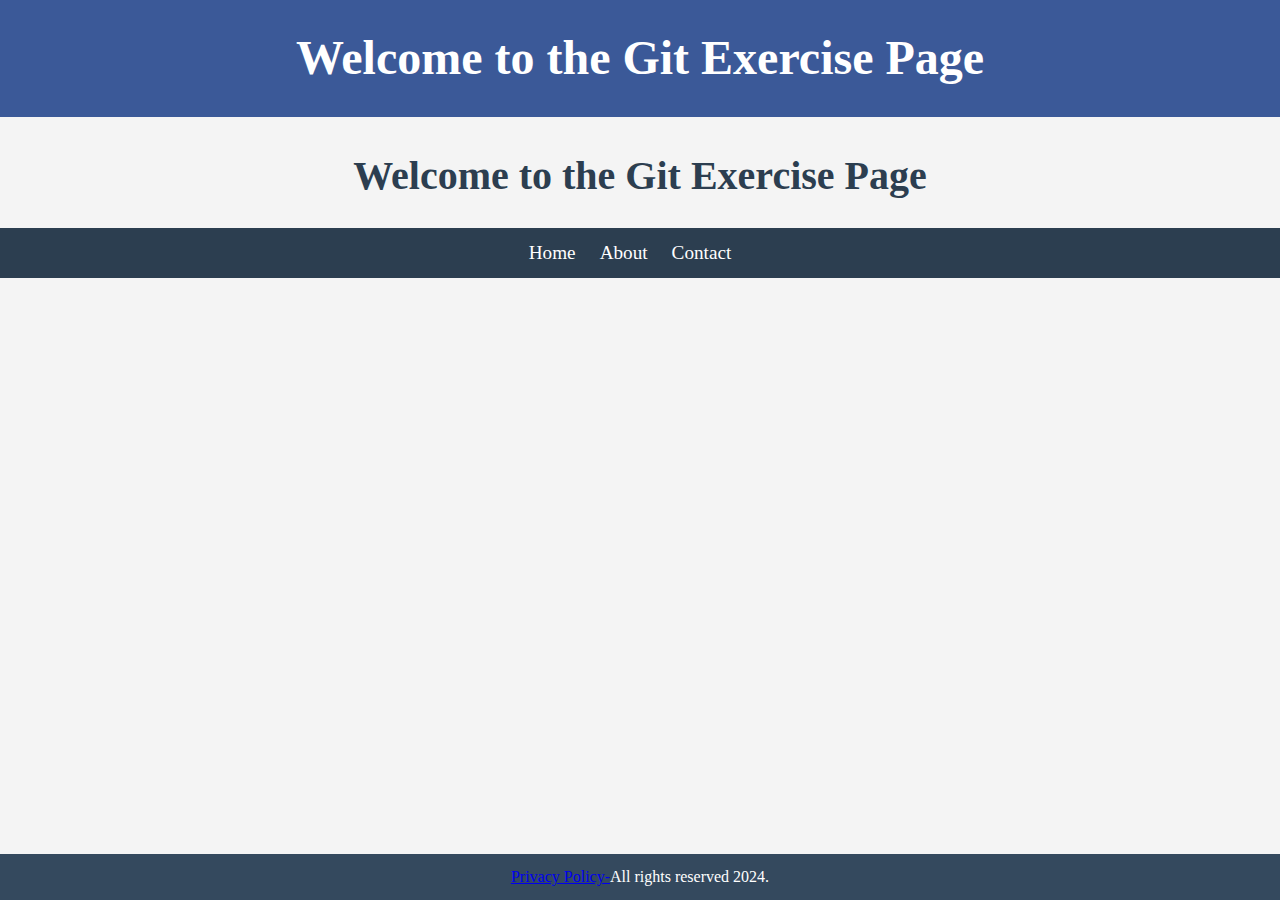
==== index.html @ 113f5627 "Merge 283796cefd68faf86e20c1dad876e534675697fc into a406f6800ece000d6e20d1cbfa109b80aef1f0fe" ====
<!doctype html>
<html lang="en">
<head>
    <meta charset="UTF-8">
    <meta name="viewport"
          content="width=device-width, user-scalable=no, initial-scale=1.0, maximum-scale=1.0, minimum-scale=1.0">
    <meta http-equiv="X-UA-Compatible" content="ie=edge">
    <link rel="stylesheet" href="style.css">
    <title>Git Branching Exercise</title>
</head>
<body>
<header>
    <h1>Welcome to the Git Exercise Page</h1>
</header>
<h1>Welcome to the Git Exercise Page</h1>
<nav>
    <ul>
        <li><a href="#">Home</a></li>
        <li><a href="about.html">About</a></li>
        <li><a href="#">Contact</a></li>
    </ul>
</nav>
<footer>
    <p><a href="#">Privacy Policy-</a>All rights reserved 2024.</p>
</footer>
</body>
</html>
---- style.css ----
/* Global Styles */
body {
    font-family: Georgia, serif;
    line-height: 1.6;
    margin: 0;
    padding: 0;
    background-color: #f4f4f4;
    color: #333;
}

h1 {
    font-size: 2.5rem;
    color: #2c3e50;
    text-align: center;
    margin-bottom: 20px;
}

/* Header Styles */
header {
    background-color: #3b5998;
    color: white;
    padding: 20px;
    text-align: center;
}

header h1 {
    margin: 0;
    font-size: 3rem;
    color: white;
}

/* Navigation Styles */
nav {
    background-color: #2c3e50;
    padding: 10px 0;
    text-align: center;
}

nav ul {
    list-style-type: none;
    padding: 0;
    margin: 0;
}

nav ul li {
    display: inline;
    margin-right: 20px;
}

nav ul li a {
    color: white;
    text-decoration: none;
    font-size: 1.2rem;
    transition: color 0.3s ease;
}

nav ul li a:hover {
    color: #f39c12;
}

/* Footer Styles */
footer {
    background-color: #34495e;
    color: white;
    text-align: center;
    padding: 10px 0;
    position: fixed;
    bottom: 0;
    width: 100%;
}

footer p {
    margin: 0;
    font-size: 1rem;
}
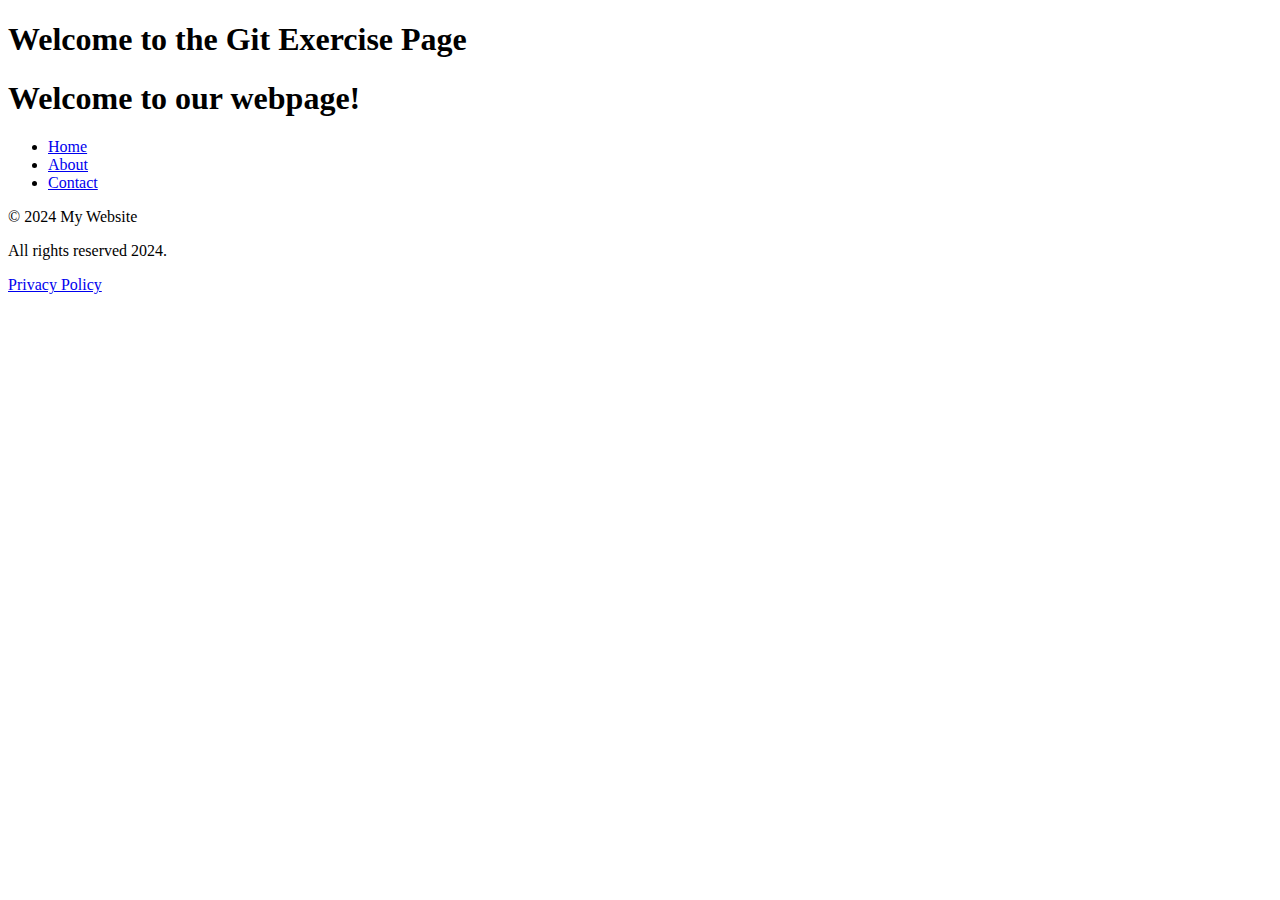
==== commit a360a76a: "Something" ====
--- a/index.html
+++ b/index.html
@@ -5,23 +5,24 @@
     <meta name="viewport"
           content="width=device-width, user-scalable=no, initial-scale=1.0, maximum-scale=1.0, minimum-scale=1.0">
     <meta http-equiv="X-UA-Compatible" content="ie=edge">
-    <link rel="stylesheet" href="style.css">
-    <title>Git Branching Exercise</title>
-</head>
+    <link rel="stylesheet" href="about.html">
+    <title>Updated Title - Git Exercise</title></head>
 <body>
 <header>
     <h1>Welcome to the Git Exercise Page</h1>
 </header>
-<h1>Welcome to the Git Exercise Page</h1>
+<h1>Welcome to our webpage!</h1>
 <nav>
     <ul>
         <li><a href="#">Home</a></li>
-        <li><a href="about.html">About</a></li>
+        <li><a href="#">About</a></li>
         <li><a href="#">Contact</a></li>
     </ul>
 </nav>
 <footer>
-    <p><a href="#">Privacy Policy-</a>All rights reserved 2024.</p>
+    <p>&copy; 2024 My Website</p>
+    <p>All rights reserved 2024.</p>
+    <p><a href="#">Privacy Policy</a></p>
 </footer>
 </body>
 </html>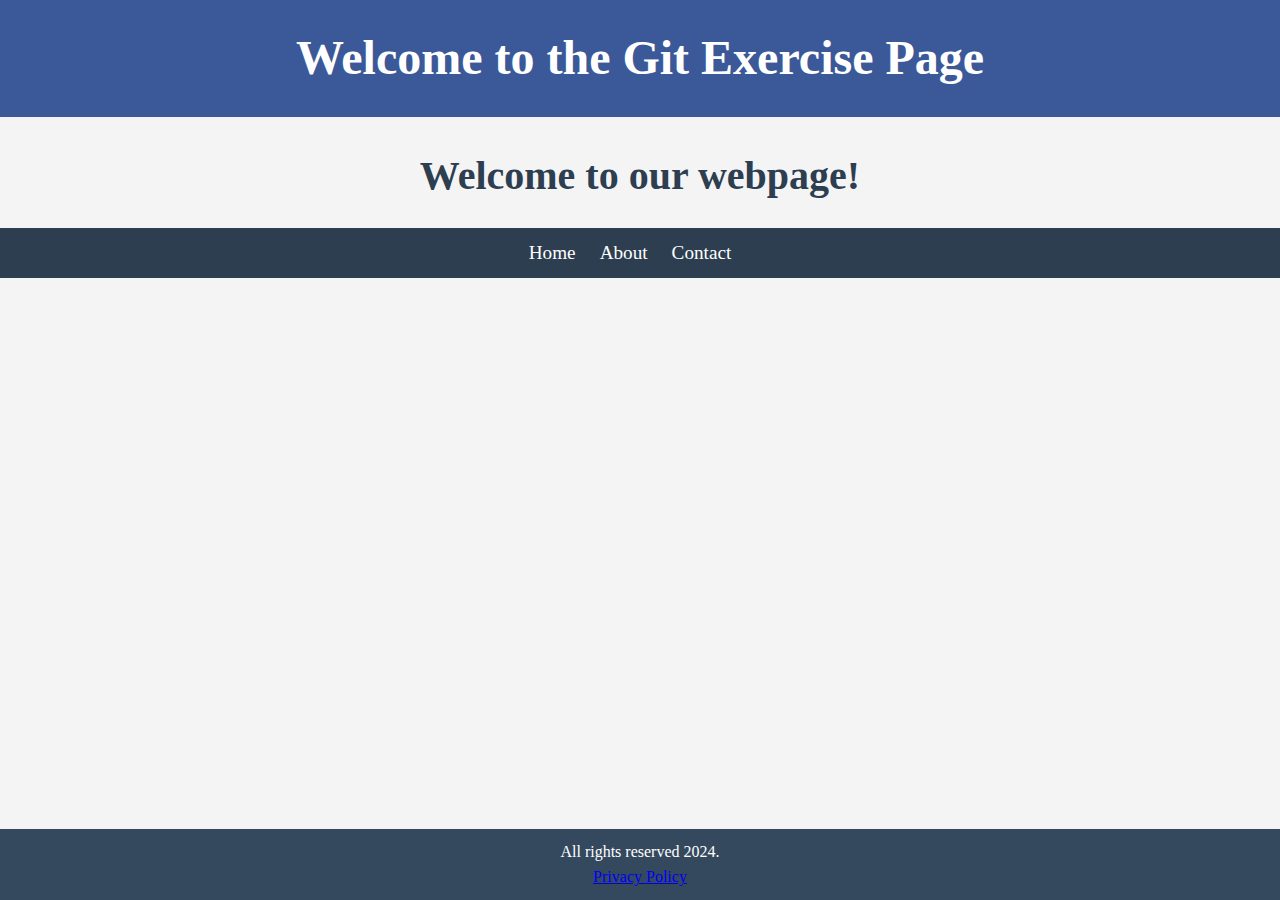
==== commit 27bc2c00: "neznam" ====
--- a/index.html
+++ b/index.html
@@ -5,8 +5,9 @@
     <meta name="viewport"
           content="width=device-width, user-scalable=no, initial-scale=1.0, maximum-scale=1.0, minimum-scale=1.0">
     <meta http-equiv="X-UA-Compatible" content="ie=edge">
-    <link rel="stylesheet" href="about.html">
-    <title>Updated Title - Git Exercise</title></head>
+    <link rel="stylesheet" href="style.css">
+    <title>Updated Title - Git Exercise</title>
+</head>
 <body>
 <header>
     <h1>Welcome to the Git Exercise Page</h1>
@@ -15,12 +16,11 @@
 <nav>
     <ul>
         <li><a href="#">Home</a></li>
-        <li><a href="#">About</a></li>
+        <li><a href="about.html">About</a></li>
         <li><a href="#">Contact</a></li>
     </ul>
 </nav>
 <footer>
-    <p>&copy; 2024 My Website</p>
     <p>All rights reserved 2024.</p>
     <p><a href="#">Privacy Policy</a></p>
 </footer>
--- a/style.css
+++ b/style.css
@@ -0,0 +1,79 @@
+/* Global Styles */
+body {
+    font-family: Arial, sans-serif;
+    line-height: 1.6;
+    margin: 0;
+    padding: 0;
+    background-color: #f4f4f4;
+    color: #333;
+    font-family: Georgia, 'Times New Roman', Times, serif
+}
+
+h1 {
+    font-size: 2.5rem;
+    color: #2c3e50;
+    text-align: center;
+    margin-bottom: 20px;
+}
+
+/* Header Styles */
+header {
+    background-color: #34495e;
+    color: white;
+    padding: 20px;
+    text-align: center;
+}
+
+header h1 {
+    margin: 0;
+    font-size: 3rem;
+    color: white;
+}
+
+/* Navigation Styles */
+nav {
+    background-color: #2c3e50;
+    padding: 10px 0;
+    text-align: center;
+}
+
+nav ul {
+    list-style-type: none;
+    padding: 0;
+    margin: 0;
+}
+
+nav ul li {
+    display: inline;
+    margin-right: 20px;
+}
+
+nav ul li a {
+    color: white;
+    text-decoration: none;
+    font-size: 1.2rem;
+    transition: color 0.3s ease;
+}
+
+nav ul li a:hover {
+    color: #f39c12;
+}
+
+/* Footer Styles */
+footer {
+    background-color: #34495e;
+    color: white;
+    text-align: center;
+    padding: 10px 0;
+    position: fixed;
+    bottom: 0;
+    width: 100%;
+}
+
+footer p {
+    margin: 0;
+    font-size: 1rem;
+}
+header {
+    background-color: #3b5998;
+}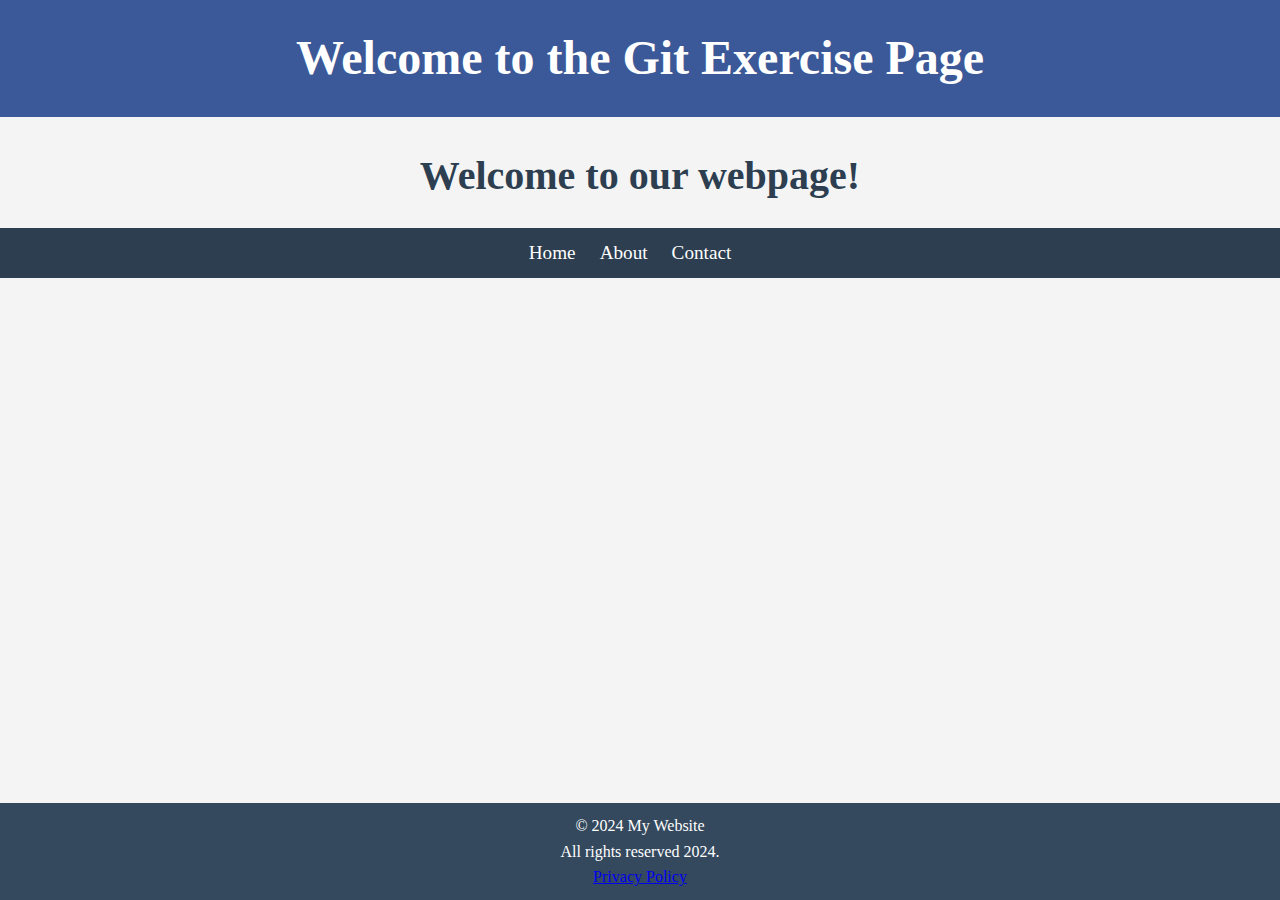
==== commit 5ff16636: "new font" ====
--- a/index.html
+++ b/index.html
@@ -6,7 +6,8 @@
           content="width=device-width, user-scalable=no, initial-scale=1.0, maximum-scale=1.0, minimum-scale=1.0">
     <meta http-equiv="X-UA-Compatible" content="ie=edge">
     <link rel="stylesheet" href="style.css">
-    <title>Updated Title - Git Exercise</title>
+    <link rel="about" href="about.html">
+    <title>Updated- Git Branching Exercise</title>
 </head>
 <body>
 <header>
@@ -16,11 +17,12 @@
 <nav>
     <ul>
         <li><a href="#">Home</a></li>
-        <li><a href="about.html">About</a></li>
+        <li><a href="#">About</a></li>
         <li><a href="#">Contact</a></li>
     </ul>
 </nav>
 <footer>
+    <p>&copy; 2024 My Website</p>
     <p>All rights reserved 2024.</p>
     <p><a href="#">Privacy Policy</a></p>
 </footer>
--- a/style.css
+++ b/style.css
@@ -1,12 +1,11 @@
 /* Global Styles */
 body {
-    font-family: Arial, sans-serif;
+    font-family: Georgia, serif;
     line-height: 1.6;
     margin: 0;
     padding: 0;
     background-color: #f4f4f4;
     color: #333;
-    font-family: Georgia, 'Times New Roman', Times, serif
 }
 
 h1 {
@@ -18,7 +17,7 @@
 
 /* Header Styles */
 header {
-    background-color: #34495e;
+    background-color:  #3b5998;
     color: white;
     padding: 20px;
     text-align: center;
@@ -74,6 +73,3 @@
     margin: 0;
     font-size: 1rem;
 }
-header {
-    background-color: #3b5998;
-}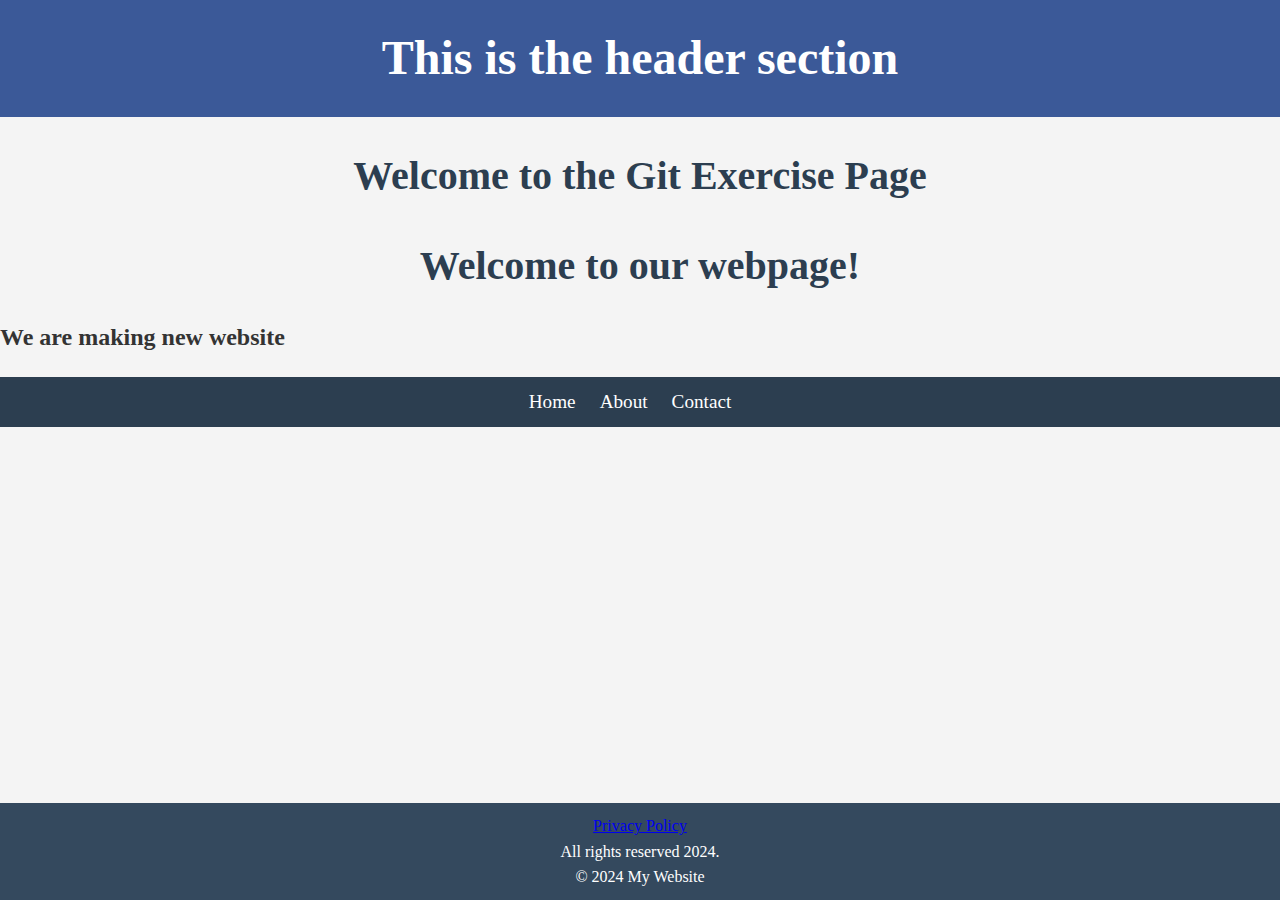
==== commit 2755f7cb: "Merge 1c550aead266d7ad1d685eca55de05ebef0adb4e into a406f6800ece000d6e20d1cbfa109b80aef1f0fe" ====
--- a/index.html
+++ b/index.html
@@ -6,25 +6,26 @@
           content="width=device-width, user-scalable=no, initial-scale=1.0, maximum-scale=1.0, minimum-scale=1.0">
     <meta http-equiv="X-UA-Compatible" content="ie=edge">
     <link rel="stylesheet" href="style.css">
-    <link rel="about" href="about.html">
-    <title>Updated- Git Branching Exercise</title>
+    <title>Updated Title - Git Exercise</title>
 </head>
 <body>
 <header>
-    <h1>Welcome to the Git Exercise Page</h1>
+    <h1>This is the header section</h1>
 </header>
+<h1>Welcome to the Git Exercise Page</h1>
 <h1>Welcome to our webpage!</h1>
+<h2>We are making new website</h2>
 <nav>
     <ul>
         <li><a href="#">Home</a></li>
-        <li><a href="#">About</a></li>
+        <li><a href="./about.html">About</a></li>
         <li><a href="#">Contact</a></li>
     </ul>
 </nav>
 <footer>
+    <p><a href="#">Privacy Policy</a></p>
+    <p>All rights reserved 2024.</p>
     <p>&copy; 2024 My Website</p>
-    <p>All rights reserved 2024.</p>
-    <p><a href="#">Privacy Policy</a></p>
 </footer>
 </body>
 </html>--- a/style.css
+++ b/style.css
@@ -17,7 +17,7 @@
 
 /* Header Styles */
 header {
-    background-color:  #3b5998;
+    background-color: #3b5998;
     color: white;
     padding: 20px;
     text-align: center;
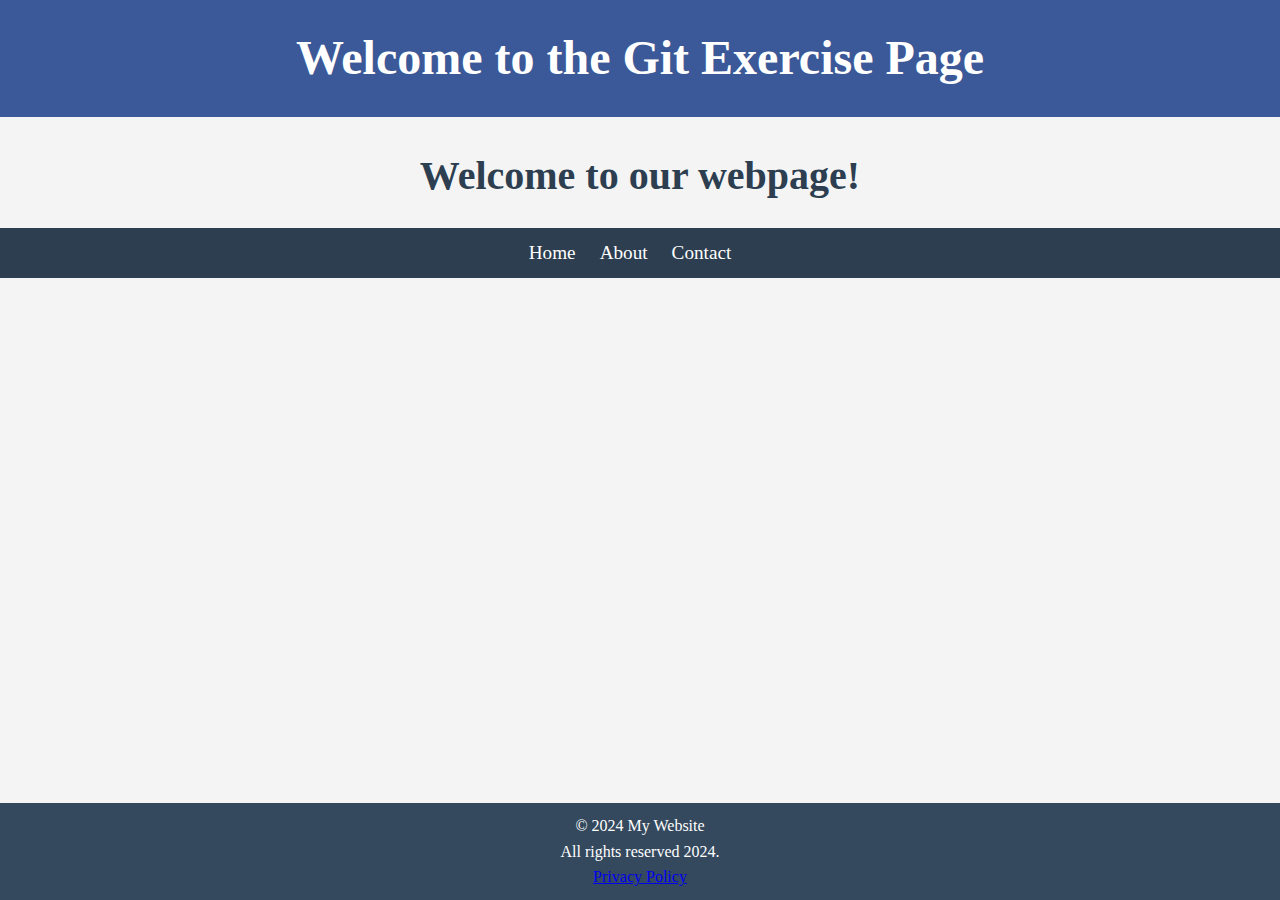
==== commit 8e1e6403: "Merge 5ff166366d7e4803967c509a4a1afac90f83ecbe into a406f6800ece000d6e20d1cbfa109b80aef1f0fe" ====
--- a/index.html
+++ b/index.html
@@ -6,26 +6,25 @@
           content="width=device-width, user-scalable=no, initial-scale=1.0, maximum-scale=1.0, minimum-scale=1.0">
     <meta http-equiv="X-UA-Compatible" content="ie=edge">
     <link rel="stylesheet" href="style.css">
-    <title>Updated Title - Git Exercise</title>
+    <link rel="about" href="about.html">
+    <title>Updated- Git Branching Exercise</title>
 </head>
 <body>
 <header>
-    <h1>This is the header section</h1>
+    <h1>Welcome to the Git Exercise Page</h1>
 </header>
-<h1>Welcome to the Git Exercise Page</h1>
 <h1>Welcome to our webpage!</h1>
-<h2>We are making new website</h2>
 <nav>
     <ul>
         <li><a href="#">Home</a></li>
-        <li><a href="./about.html">About</a></li>
+        <li><a href="#">About</a></li>
         <li><a href="#">Contact</a></li>
     </ul>
 </nav>
 <footer>
+    <p>&copy; 2024 My Website</p>
+    <p>All rights reserved 2024.</p>
     <p><a href="#">Privacy Policy</a></p>
-    <p>All rights reserved 2024.</p>
-    <p>&copy; 2024 My Website</p>
 </footer>
 </body>
 </html>--- a/style.css
+++ b/style.css
@@ -17,7 +17,7 @@
 
 /* Header Styles */
 header {
-    background-color: #3b5998;
+    background-color:  #3b5998;
     color: white;
     padding: 20px;
     text-align: center;
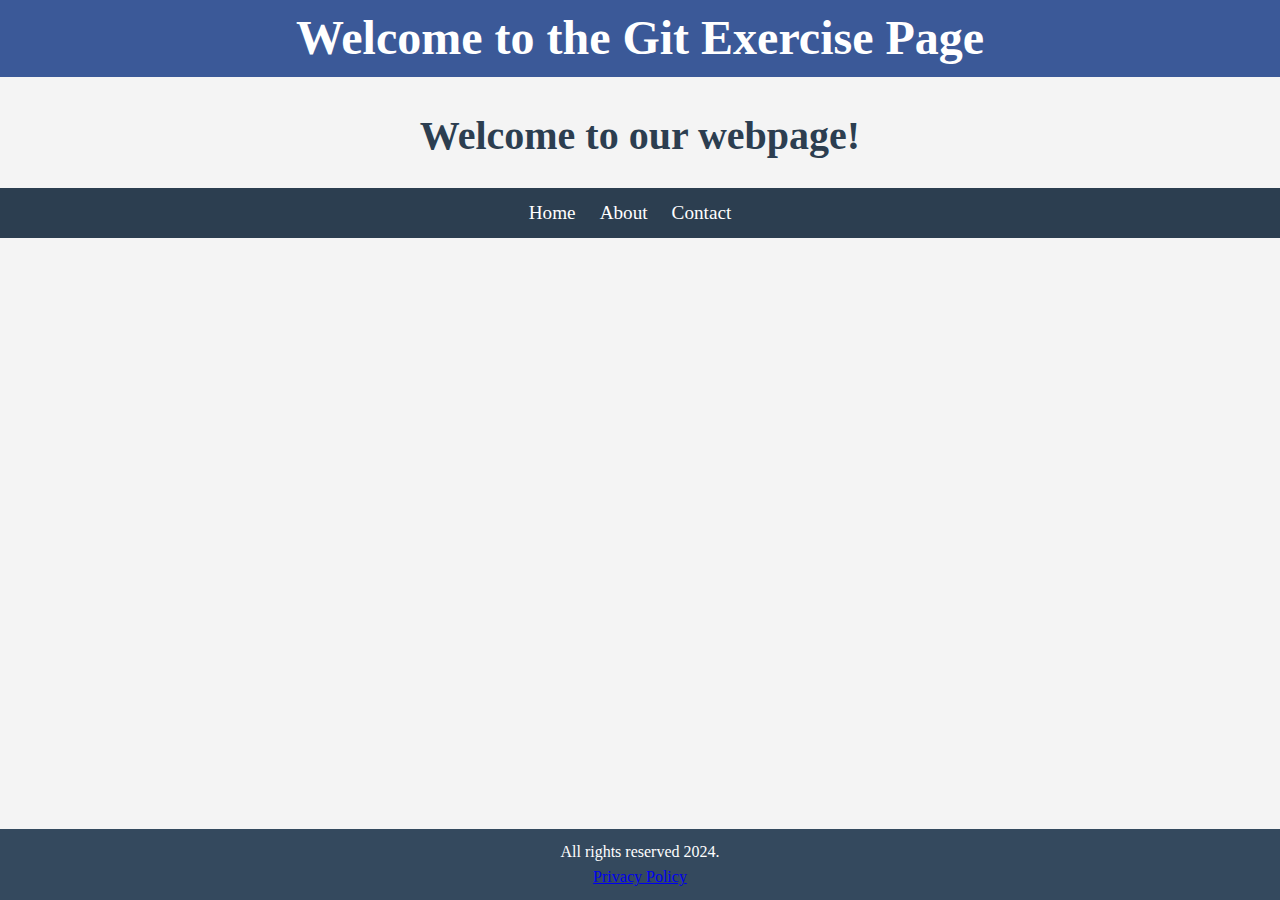
==== commit d85ef886: "Merge c228cbabb8037801ff86f7aa996db33fb0006c9f into a406f6800ece000d6e20d1cbfa109b80aef1f0fe" ====
--- a/index.html
+++ b/index.html
@@ -6,8 +6,7 @@
           content="width=device-width, user-scalable=no, initial-scale=1.0, maximum-scale=1.0, minimum-scale=1.0">
     <meta http-equiv="X-UA-Compatible" content="ie=edge">
     <link rel="stylesheet" href="style.css">
-    <link rel="about" href="about.html">
-    <title>Updated- Git Branching Exercise</title>
+    <title>Updated Title - Git Exercise</title>
 </head>
 <body>
 <header>
@@ -17,12 +16,11 @@
 <nav>
     <ul>
         <li><a href="#">Home</a></li>
-        <li><a href="#">About</a></li>
+        <li><a href="about.html">About</a></li>
         <li><a href="#">Contact</a></li>
     </ul>
 </nav>
 <footer>
-    <p>&copy; 2024 My Website</p>
     <p>All rights reserved 2024.</p>
     <p><a href="#">Privacy Policy</a></p>
 </footer>
--- a/style.css
+++ b/style.css
@@ -17,10 +17,7 @@
 
 /* Header Styles */
 header {
-    background-color:  #3b5998;
-    color: white;
-    padding: 20px;
-    text-align: center;
+    background-color: #3b5998;
 }
 
 header h1 {
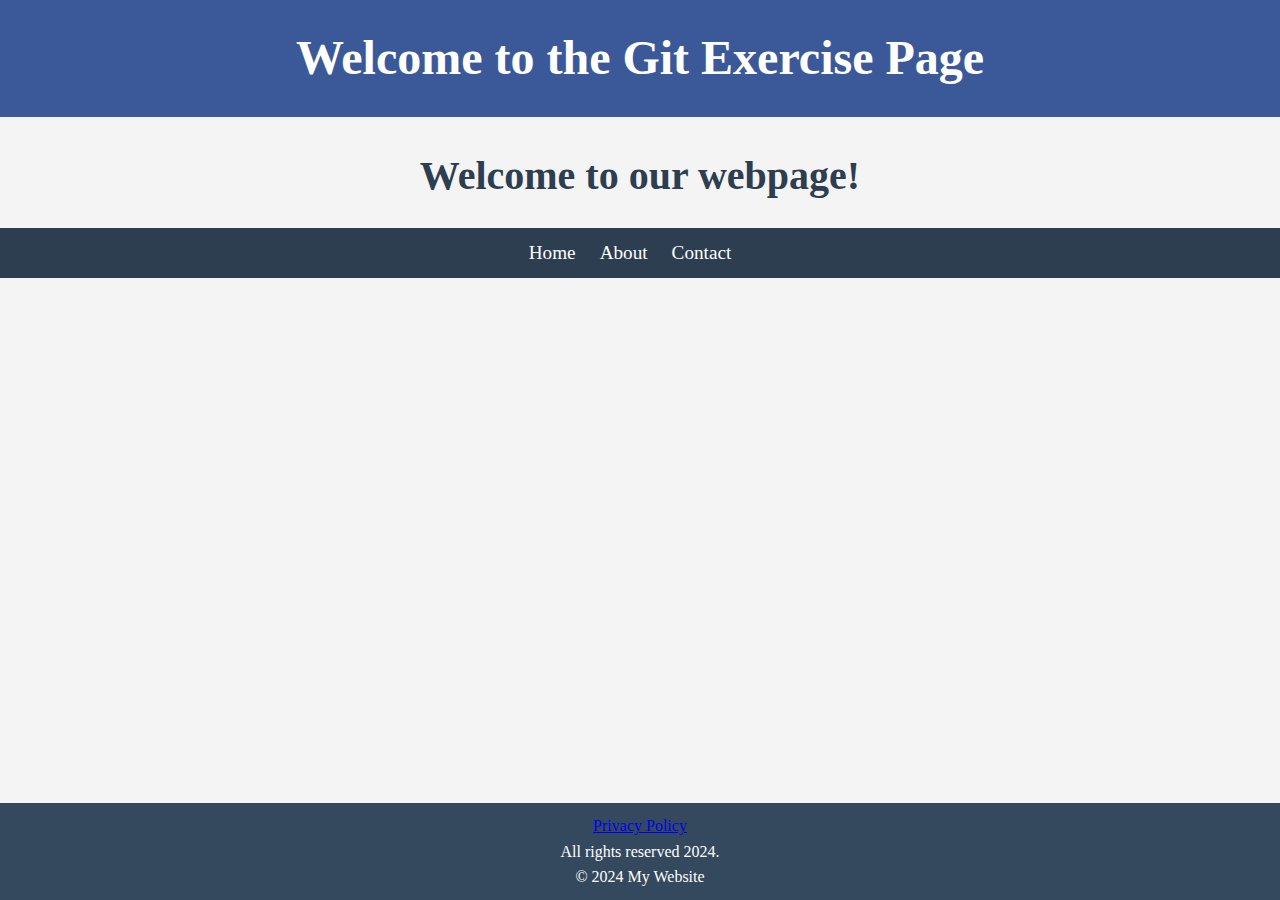
==== commit 254abc85: "Merge d509326cf50d59a142dbb7d7e307f3795320449e into a406f6800ece000d6e20d1cbfa109b80aef1f0fe" ====
--- a/index.html
+++ b/index.html
@@ -10,7 +10,7 @@
 </head>
 <body>
 <header>
-    <h1>Welcome to the Git Exercise Page</h1>
+	<h1>Welcome to the Git Exercise Page</h1>
 </header>
 <h1>Welcome to our webpage!</h1>
 <nav>
@@ -21,8 +21,9 @@
     </ul>
 </nav>
 <footer>
-    <p>All rights reserved 2024.</p>
-    <p><a href="#">Privacy Policy</a></p>
+	<p><a href="#">Privacy Policy</a></p>
+	<p>All rights reserved 2024.</p>
+	<p>&copy; 2024 My Website</p>
 </footer>
 </body>
-</html>+</html>
--- a/style.css
+++ b/style.css
@@ -18,6 +18,9 @@
 /* Header Styles */
 header {
     background-color: #3b5998;
+    color: white;
+    padding: 20px;
+    text-align: center;
 }
 
 header h1 {
